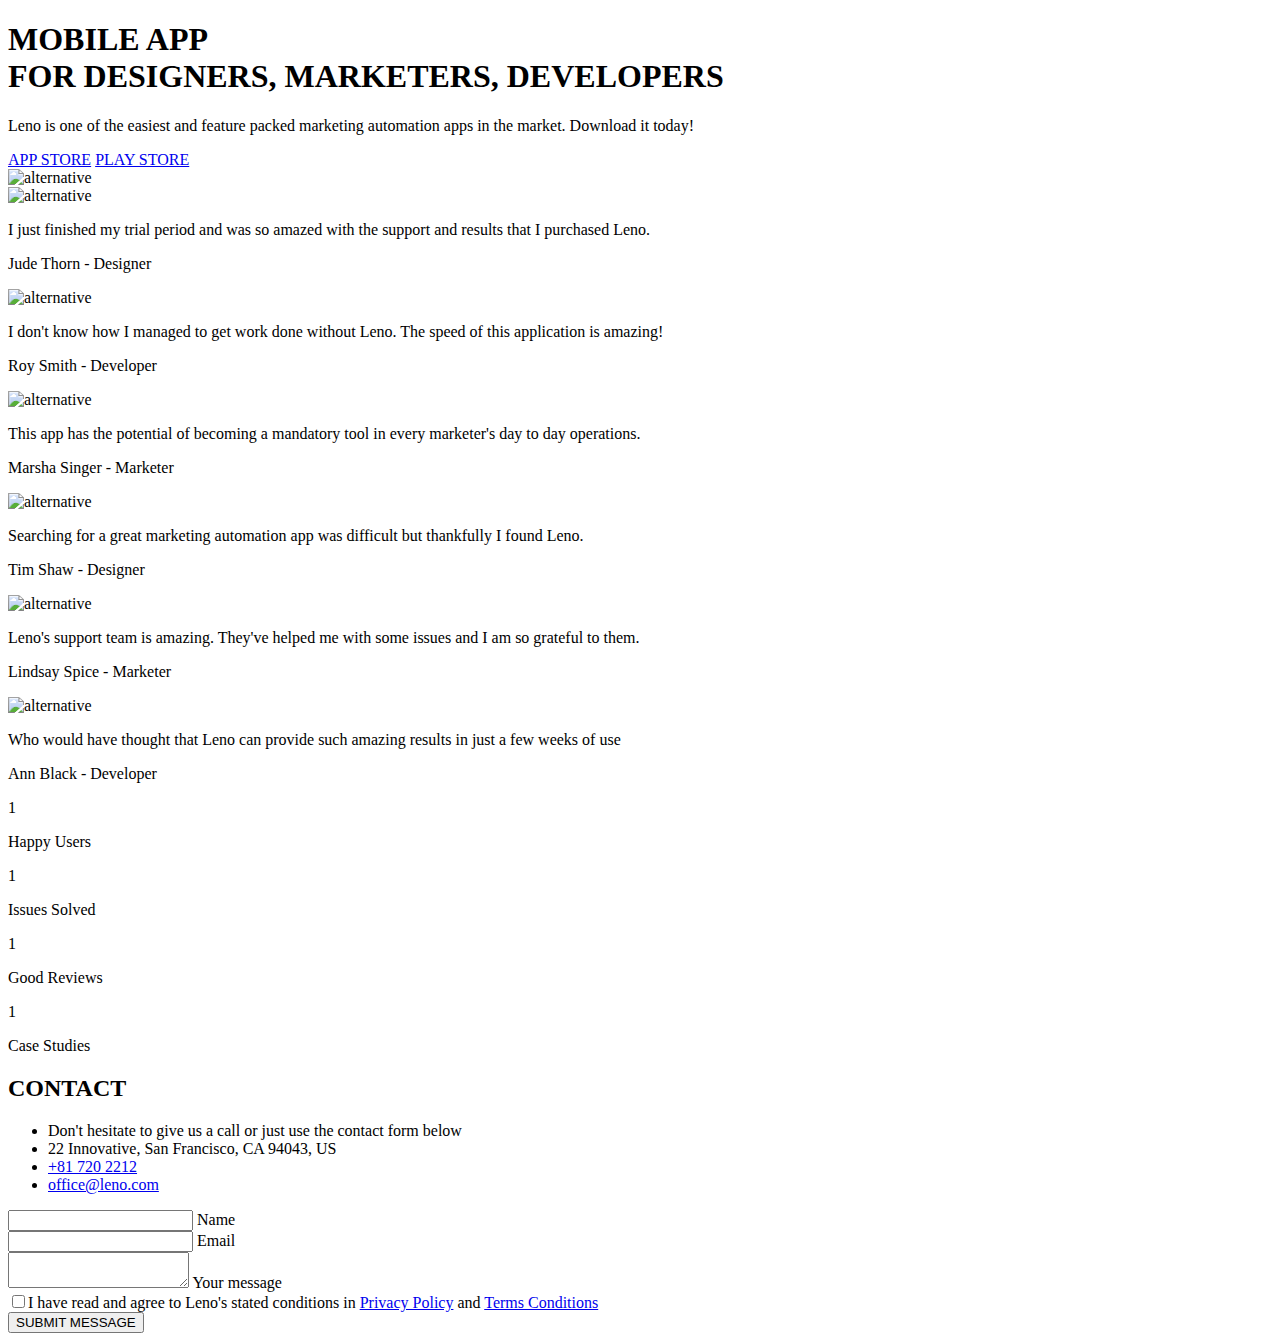
==== voting-client/src/main/resources/templates/pages/index.html @ 07fcb0f0 "Completed Candidate API" ====
<!DOCTYPE html>
<html lang="en">
<head>
    <meta charset="utf-8">
    <meta name="viewport" content="width=device-width, initial-scale=1, shrink-to-fit=no">
    
    <!-- SEO Meta Tags -->
    <meta name="description" content="Mobile app HTML landing page template to help you build a great online presence for your app which will convert visitors into users">
    <meta name="author" content="Inovatik">

    <!-- OG Meta Tags to improve the way the post looks when you share the page on LinkedIn, Facebook, Google+ -->
	<meta property="og:site_name" content="" /> <!-- website name -->
	<meta property="og:site" content="" /> <!-- website link -->
	<meta property="og:title" content=""/> <!-- title shown in the actual shared post -->
	<meta property="og:description" content="" /> <!-- description shown in the actual shared post -->
	<meta property="og:image" content="" /> <!-- image link, make sure it's jpg -->
	<meta property="og:url" content="" /> <!-- where do you want your post to link to -->
	<meta property="og:type" content="article" />

    <!-- Website Title -->
    <title>Voting Application</title>
    
    <!-- Styles -->
    <link href="https://fonts.googleapis.com/css?family=Montserrat:400,600,700" rel="stylesheet">
    <link href="https://fonts.googleapis.com/css?family=Open+Sans:400,400i,700,700i" rel="stylesheet">
    <link href="css/bootstrap.css" rel="stylesheet">
    <link href="css/fontawesome-all.css" rel="stylesheet">
    <link href="css/swiper.css" rel="stylesheet">
	<link href="css/magnific-popup.css" rel="stylesheet">
	<link href="css/styles.css" rel="stylesheet">
	
	<!-- Favicon  -->
    <link rel="icon" href="images/favicon.png">
</head>
<body data-spy="scroll" data-target=".fixed-top">
    
    <div th:replace="fragment/layout :: header"></div>

    <!-- Header -->
    <header id="header" class="header">
        <div class="header-content">
            <div class="container">
                <div class="row">
                    <div class="col-lg-6">
                        <div class="text-container">
                            <h1>MOBILE APP <br>FOR <span id="js-rotating">DESIGNERS, MARKETERS, DEVELOPERS</span></h1>
                            <p class="p-large">Leno is one of the easiest and feature packed marketing automation apps in the market. Download it today!</p>
                            <a class="btn-solid-lg page-scroll" href="#your-link"><i class="fab fa-apple"></i>APP STORE</a>
                            <a class="btn-solid-lg page-scroll" href="#your-link"><i class="fab fa-google-play"></i>PLAY STORE</a>
                        </div>
                    </div> <!-- end of col -->
                    <div class="col-lg-6">
                        <div class="image-container">
                            <img class="img-fluid" src="images/header-iphone.png" alt="alternative">
                        </div> <!-- end of image-container -->
                    </div> <!-- end of col -->
                </div> <!-- end of row -->
            </div> <!-- end of container -->
        </div> <!-- end of header-content -->
    </header> <!-- end of header -->
    <!-- end of header -->


    <!-- Testimonials -->
    <div class="slider-1">
        <div class="container">
            <div class="row">
                <div class="col-lg-12">

                    <!-- Card Slider -->
                    <div class="slider-container">
                        <div class="swiper-container card-slider">
                            <div class="swiper-wrapper">
                                
                                <!-- Slide -->
                                <div class="swiper-slide">
                                    <div class="card">
                                        <img class="card-image" src="images/testimonial-1.jpg" alt="alternative">
                                        <div class="card-body">
                                            <p class="testimonial-text">I just finished my trial period and was so amazed with the support and results that I purchased Leno.</p>
                                            <p class="testimonial-author">Jude Thorn - Designer</p>
                                        </div>
                                    </div>
                                </div> <!-- end of swiper-slide -->
                                <!-- end of slide -->
        
                                <!-- Slide -->
                                <div class="swiper-slide">
                                    <div class="card">
                                        <img class="card-image" src="images/testimonial-2.jpg" alt="alternative">
                                        <div class="card-body">
                                            <p class="testimonial-text">I don't know how I managed to get work done without Leno. The speed of this application is amazing!</p>
                                            <p class="testimonial-author">Roy Smith - Developer</p>
                                        </div>
                                    </div>        
                                </div> <!-- end of swiper-slide -->
                                <!-- end of slide -->
        
                                <!-- Slide -->
                                <div class="swiper-slide">
                                    <div class="card">
                                        <img class="card-image" src="images/testimonial-3.jpg" alt="alternative">
                                        <div class="card-body">
                                            <p class="testimonial-text">This app has the potential of becoming a mandatory tool in every marketer's day to day operations.</p>
                                            <p class="testimonial-author">Marsha Singer - Marketer</p>
                                        </div>
                                    </div>        
                                </div> <!-- end of swiper-slide -->
                                <!-- end of slide -->
        
                                <!-- Slide -->
                                <div class="swiper-slide">
                                    <div class="card">
                                        <img class="card-image" src="images/testimonial-4.jpg" alt="alternative">
                                        <div class="card-body">
                                            <p class="testimonial-text">Searching for a great marketing automation app was difficult but thankfully I found Leno.</p>
                                            <p class="testimonial-author">Tim Shaw - Designer</p>
                                        </div>
                                    </div>
                                </div> <!-- end of swiper-slide -->
                                <!-- end of slide -->
        
                                <!-- Slide -->
                                <div class="swiper-slide">
                                    <div class="card">
                                        <img class="card-image" src="images/testimonial-5.jpg" alt="alternative">
                                        <div class="card-body">
                                            <p class="testimonial-text">Leno's support team is amazing. They've helped me with some issues and I am so grateful to them.</p>
                                            <p class="testimonial-author">Lindsay Spice - Marketer</p>
                                        </div>
                                    </div>        
                                </div> <!-- end of swiper-slide -->
                                <!-- end of slide -->
        
                                <!-- Slide -->
                                <div class="swiper-slide">
                                    <div class="card">
                                        <img class="card-image" src="images/testimonial-6.jpg" alt="alternative">
                                        <div class="card-body">
                                            <p class="testimonial-text">Who would have thought that Leno can provide such amazing results in just a few weeks of use</p>
                                            <p class="testimonial-author">Ann Black - Developer</p>
                                        </div>
                                    </div>        
                                </div> <!-- end of swiper-slide -->
                                <!-- end of slide -->
                            
                            </div> <!-- end of swiper-wrapper -->
        
                            <!-- Add Arrows -->
                            <div class="swiper-button-next"></div>
                            <div class="swiper-button-prev"></div>
                            <!-- end of add arrows -->
        
                        </div> <!-- end of swiper-container -->
                    </div> <!-- end of slider-container -->
                    <!-- end of card slider -->

                </div> <!-- end of col -->
            </div> <!-- end of row -->
        </div> <!-- end of container -->
    </div> <!-- end of slider-1 -->
    <!-- end of testimonials -->
   

    <!-- Statistics -->
    <div class="counter">
        <div class="container">
            <div class="row">
                <div class="col-lg-12">
                    
                    <!-- Counter -->
                    <div id="counter">
                        <div class="cell">
                            <div class="counter-value number-count" data-count="231">1</div>
                            <p class="counter-info">Happy Users</p>
                        </div>
                        <div class="cell">
                            <div class="counter-value number-count" data-count="85">1</div>
                            <p class="counter-info">Issues Solved</p>
                        </div>
                        <div class="cell">
                            <div class="counter-value number-count" data-count="59">1</div>
                            <p class="counter-info">Good Reviews</p>
                        </div>
                        <div class="cell">
                            <div class="counter-value number-count" data-count="127">1</div>
                            <p class="counter-info">Case Studies</p>
                        </div>
                    </div>
                    <!-- end of counter -->
                    
                </div> <!-- end of col -->
            </div> <!-- end of row -->
        </div> <!-- end of container -->
    </div> <!-- end of counter -->
    <!-- end of statistics -->


    <!-- Contact -->
    <div id="contact" class="form">
        <div class="container">
            <div class="row">
                <div class="col-lg-12">
                    <h2>CONTACT</h2>
                    <ul class="list-unstyled li-space-lg">
                        <li class="address">Don't hesitate to give us a call or just use the contact form below</li>
                        <li><i class="fas fa-map-marker-alt"></i>22 Innovative, San Francisco, CA 94043, US</li>
                        <li><i class="fas fa-phone"></i><a class="blue" href="tel:003024630820">+81 720 2212</a></li>
                        <li><i class="fas fa-envelope"></i><a class="blue" href="mailto:office@leno.com">office@leno.com</a></li>
                    </ul>
                </div> <!-- end of col -->
            </div> <!-- end of row -->
            <div class="row">
                <div class="col-lg-6 offset-lg-3">
                    
                    <!-- Contact Form -->
                    <form id="contactForm" data-toggle="validator" data-focus="false">
                        <div class="form-group">
                            <input type="text" class="form-control-input" id="cname" required>
                            <label class="label-control" for="cname">Name</label>
                            <div class="help-block with-errors"></div>
                        </div>
                        <div class="form-group">
                            <input type="email" class="form-control-input" id="cemail" required>
                            <label class="label-control" for="cemail">Email</label>
                            <div class="help-block with-errors"></div>
                        </div>
                        <div class="form-group">
                            <textarea class="form-control-textarea" id="cmessage" required></textarea>
                            <label class="label-control" for="cmessage">Your message</label>
                            <div class="help-block with-errors"></div>
                        </div>
                        <div class="form-group checkbox">
                            <input type="checkbox" id="cterms" value="Agreed-to-Terms" required>I have read and agree to Leno's stated conditions in <a href="privacy-policy.html">Privacy Policy</a> and <a href="terms-conditions.html">Terms Conditions</a> 
                            <div class="help-block with-errors"></div>
                        </div>
                        <div class="form-group">
                            <button type="submit" class="form-control-submit-button">SUBMIT MESSAGE</button>
                        </div>
                        <div class="form-message">
                            <div id="cmsgSubmit" class="h3 text-center hidden"></div>
                        </div>
                    </form>
                    <!-- end of contact form -->

                </div> <!-- end of col -->
            </div> <!-- end of row -->
        </div> <!-- end of container -->
    </div> <!-- end of form -->
    <!-- end of contact -->

   <div th:replace="fragment/layout :: footer"></div>
    
   <div th:replace="fragment/layout :: scripts"></div>
    
</body>
</html>
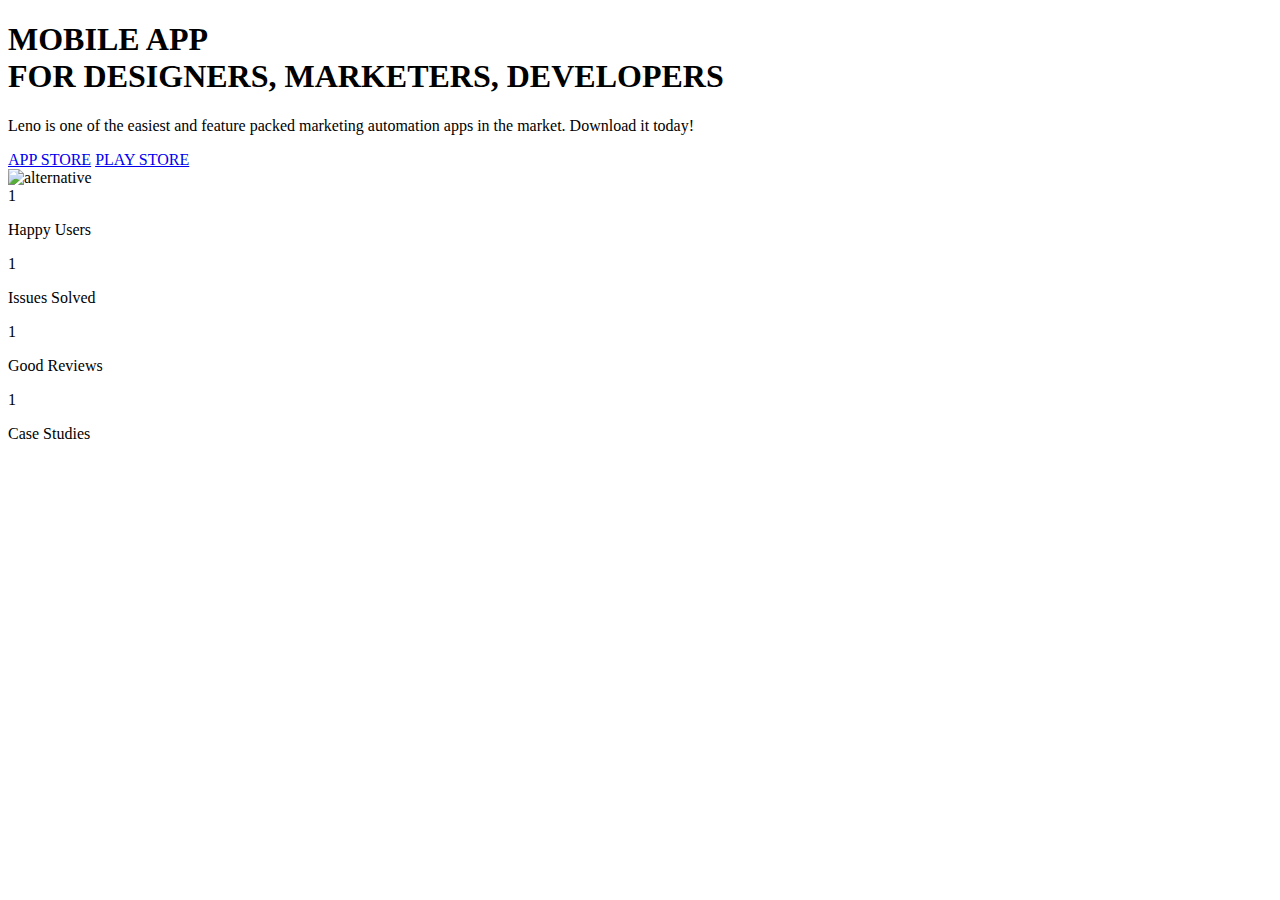
==== commit 967867bf: "Removed Images and Updated index.html/AppController" ====
--- a/voting-client/src/main/resources/templates/pages/index.html
+++ b/voting-client/src/main/resources/templates/pages/index.html
@@ -1,11 +1,11 @@
 <!DOCTYPE html>
-<html lang="en">
+<html lang="en" xmlns:th="http://www.thymeleaf.org" xmlns:layout="http://www.ultraq.net.nz/thymeleaf/layout">
 <head>
     <meta charset="utf-8">
     <meta name="viewport" content="width=device-width, initial-scale=1, shrink-to-fit=no">
-    
+    <meta http-equiv="X-UA-Compatible" content="IE=edge" />
     <!-- SEO Meta Tags -->
-    <meta name="description" content="Mobile app HTML landing page template to help you build a great online presence for your app which will convert visitors into users">
+    <meta name="description" content="Spring-boot sms voting application">
     <meta name="author" content="Inovatik">
 
     <!-- OG Meta Tags to improve the way the post looks when you share the page on LinkedIn, Facebook, Google+ -->
@@ -23,11 +23,11 @@
     <!-- Styles -->
     <link href="https://fonts.googleapis.com/css?family=Montserrat:400,600,700" rel="stylesheet">
     <link href="https://fonts.googleapis.com/css?family=Open+Sans:400,400i,700,700i" rel="stylesheet">
-    <link href="css/bootstrap.css" rel="stylesheet">
-    <link href="css/fontawesome-all.css" rel="stylesheet">
-    <link href="css/swiper.css" rel="stylesheet">
-	<link href="css/magnific-popup.css" rel="stylesheet">
-	<link href="css/styles.css" rel="stylesheet">
+    <link th:href="@{/css/bootstrap.css}" rel="stylesheet">
+    <link th:href="@{/css/fontawesome-all.css}" rel="stylesheet">
+    <link th:href="@{/css/swiper.css}" rel="stylesheet">
+	<link th:href="@{/css/magnific-popup.css}" rel="stylesheet">
+	<link th:href="@{/css/styles.css}" rel="stylesheet">
 	
 	<!-- Favicon  -->
     <link rel="icon" href="images/favicon.png">
@@ -61,66 +61,8 @@
     <!-- end of header -->
 
 
-    <!-- Testimonials -->
-    <div class="slider-1">
-        <div class="container">
-            <div class="row">
-                <div class="col-lg-12">
 
-                    <!-- Card Slider -->
-                    <div class="slider-container">
-                        <div class="swiper-container card-slider">
-                            <div class="swiper-wrapper">
-                                
-                                <!-- Slide -->
-                                <div class="swiper-slide">
-                                    <div class="card">
-                                        <img class="card-image" src="images/testimonial-1.jpg" alt="alternative">
-                                        <div class="card-body">
-                                            <p class="testimonial-text">I just finished my trial period and was so amazed with the support and results that I purchased Leno.</p>
-                                            <p class="testimonial-author">Jude Thorn - Designer</p>
-                                        </div>
-                                    </div>
-                                </div> <!-- end of swiper-slide -->
-                                <!-- end of slide -->
-        
-                                <!-- Slide -->
-                                <div class="swiper-slide">
-                                    <div class="card">
-                                        <img class="card-image" src="images/testimonial-2.jpg" alt="alternative">
-                                        <div class="card-body">
-                                            <p class="testimonial-text">I don't know how I managed to get work done without Leno. The speed of this application is amazing!</p>
-                                            <p class="testimonial-author">Roy Smith - Developer</p>
-                                        </div>
-                                    </div>        
-                                </div> <!-- end of swiper-slide -->
-                                <!-- end of slide -->
-        
-                                <!-- Slide -->
-                                <div class="swiper-slide">
-                                    <div class="card">
-                                        <img class="card-image" src="images/testimonial-3.jpg" alt="alternative">
-                                        <div class="card-body">
-                                            <p class="testimonial-text">This app has the potential of becoming a mandatory tool in every marketer's day to day operations.</p>
-                                            <p class="testimonial-author">Marsha Singer - Marketer</p>
-                                        </div>
-                                    </div>        
-                                </div> <!-- end of swiper-slide -->
-                                <!-- end of slide -->
-        
-                                <!-- Slide -->
-                                <div class="swiper-slide">
-                                    <div class="card">
-                                        <img class="card-image" src="images/testimonial-4.jpg" alt="alternative">
-                                        <div class="card-body">
-                                            <p class="testimonial-text">Searching for a great marketing automation app was difficult but thankfully I found Leno.</p>
-                                            <p class="testimonial-author">Tim Shaw - Designer</p>
-                                        </div>
-                                    </div>
-                                </div> <!-- end of swiper-slide -->
-                                <!-- end of slide -->
-        
-                                <!-- Slide -->
+                                <!-- Slide 
                                 <div class="swiper-slide">
                                     <div class="card">
                                         <img class="card-image" src="images/testimonial-5.jpg" alt="alternative">
@@ -128,38 +70,7 @@
                                             <p class="testimonial-text">Leno's support team is amazing. They've helped me with some issues and I am so grateful to them.</p>
                                             <p class="testimonial-author">Lindsay Spice - Marketer</p>
                                         </div>
-                                    </div>        
-                                </div> <!-- end of swiper-slide -->
-                                <!-- end of slide -->
-        
-                                <!-- Slide -->
-                                <div class="swiper-slide">
-                                    <div class="card">
-                                        <img class="card-image" src="images/testimonial-6.jpg" alt="alternative">
-                                        <div class="card-body">
-                                            <p class="testimonial-text">Who would have thought that Leno can provide such amazing results in just a few weeks of use</p>
-                                            <p class="testimonial-author">Ann Black - Developer</p>
-                                        </div>
-                                    </div>        
-                                </div> <!-- end of swiper-slide -->
-                                <!-- end of slide -->
-                            
-                            </div> <!-- end of swiper-wrapper -->
-        
-                            <!-- Add Arrows -->
-                            <div class="swiper-button-next"></div>
-                            <div class="swiper-button-prev"></div>
-                            <!-- end of add arrows -->
-        
-                        </div> <!-- end of swiper-container -->
-                    </div> <!-- end of slider-container -->
-                    <!-- end of card slider -->
-
-                </div> <!-- end of col -->
-            </div> <!-- end of row -->
-        </div> <!-- end of container -->
-    </div> <!-- end of slider-1 -->
-    <!-- end of testimonials -->
+                                    </div>   -->   
    
 
     <!-- Statistics -->
@@ -195,60 +106,6 @@
     </div> <!-- end of counter -->
     <!-- end of statistics -->
 
-
-    <!-- Contact -->
-    <div id="contact" class="form">
-        <div class="container">
-            <div class="row">
-                <div class="col-lg-12">
-                    <h2>CONTACT</h2>
-                    <ul class="list-unstyled li-space-lg">
-                        <li class="address">Don't hesitate to give us a call or just use the contact form below</li>
-                        <li><i class="fas fa-map-marker-alt"></i>22 Innovative, San Francisco, CA 94043, US</li>
-                        <li><i class="fas fa-phone"></i><a class="blue" href="tel:003024630820">+81 720 2212</a></li>
-                        <li><i class="fas fa-envelope"></i><a class="blue" href="mailto:office@leno.com">office@leno.com</a></li>
-                    </ul>
-                </div> <!-- end of col -->
-            </div> <!-- end of row -->
-            <div class="row">
-                <div class="col-lg-6 offset-lg-3">
-                    
-                    <!-- Contact Form -->
-                    <form id="contactForm" data-toggle="validator" data-focus="false">
-                        <div class="form-group">
-                            <input type="text" class="form-control-input" id="cname" required>
-                            <label class="label-control" for="cname">Name</label>
-                            <div class="help-block with-errors"></div>
-                        </div>
-                        <div class="form-group">
-                            <input type="email" class="form-control-input" id="cemail" required>
-                            <label class="label-control" for="cemail">Email</label>
-                            <div class="help-block with-errors"></div>
-                        </div>
-                        <div class="form-group">
-                            <textarea class="form-control-textarea" id="cmessage" required></textarea>
-                            <label class="label-control" for="cmessage">Your message</label>
-                            <div class="help-block with-errors"></div>
-                        </div>
-                        <div class="form-group checkbox">
-                            <input type="checkbox" id="cterms" value="Agreed-to-Terms" required>I have read and agree to Leno's stated conditions in <a href="privacy-policy.html">Privacy Policy</a> and <a href="terms-conditions.html">Terms Conditions</a> 
-                            <div class="help-block with-errors"></div>
-                        </div>
-                        <div class="form-group">
-                            <button type="submit" class="form-control-submit-button">SUBMIT MESSAGE</button>
-                        </div>
-                        <div class="form-message">
-                            <div id="cmsgSubmit" class="h3 text-center hidden"></div>
-                        </div>
-                    </form>
-                    <!-- end of contact form -->
-
-                </div> <!-- end of col -->
-            </div> <!-- end of row -->
-        </div> <!-- end of container -->
-    </div> <!-- end of form -->
-    <!-- end of contact -->
-
    <div th:replace="fragment/layout :: footer"></div>
     
    <div th:replace="fragment/layout :: scripts"></div>
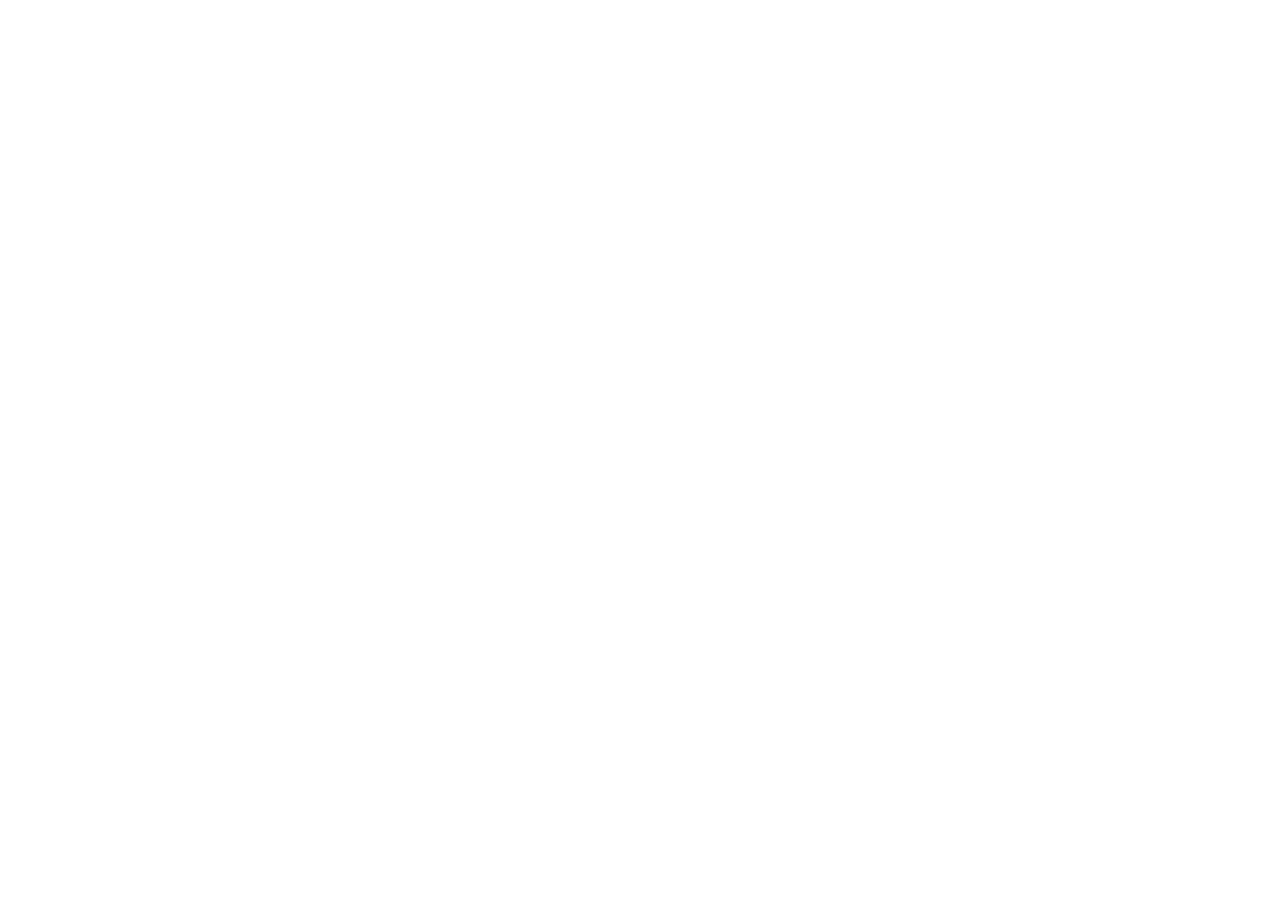
==== commit 9993a9ef: "UI Tweaking Ongoing" ====
--- a/voting-client/src/main/resources/templates/pages/index.html
+++ b/voting-client/src/main/resources/templates/pages/index.html
@@ -1,36 +1,19 @@
 <!DOCTYPE html>
 <html lang="en" xmlns:th="http://www.thymeleaf.org" xmlns:layout="http://www.ultraq.net.nz/thymeleaf/layout">
 <head>
-    <meta charset="utf-8">
-    <meta name="viewport" content="width=device-width, initial-scale=1, shrink-to-fit=no">
-    <meta http-equiv="X-UA-Compatible" content="IE=edge" />
-    <!-- SEO Meta Tags -->
-    <meta name="description" content="Spring-boot sms voting application">
-    <meta name="author" content="Inovatik">
 
-    <!-- OG Meta Tags to improve the way the post looks when you share the page on LinkedIn, Facebook, Google+ -->
-	<meta property="og:site_name" content="" /> <!-- website name -->
-	<meta property="og:site" content="" /> <!-- website link -->
-	<meta property="og:title" content=""/> <!-- title shown in the actual shared post -->
-	<meta property="og:description" content="" /> <!-- description shown in the actual shared post -->
-	<meta property="og:image" content="" /> <!-- image link, make sure it's jpg -->
-	<meta property="og:url" content="" /> <!-- where do you want your post to link to -->
-	<meta property="og:type" content="article" />
+	<!-- Meta Tags -->
+    <div th:replace="fragment/layout :: meta"></div>
 
     <!-- Website Title -->
     <title>Voting Application</title>
     
     <!-- Styles -->
-    <link href="https://fonts.googleapis.com/css?family=Montserrat:400,600,700" rel="stylesheet">
-    <link href="https://fonts.googleapis.com/css?family=Open+Sans:400,400i,700,700i" rel="stylesheet">
-    <link th:href="@{/css/bootstrap.css}" rel="stylesheet">
-    <link th:href="@{/css/fontawesome-all.css}" rel="stylesheet">
-    <link th:href="@{/css/swiper.css}" rel="stylesheet">
-	<link th:href="@{/css/magnific-popup.css}" rel="stylesheet">
-	<link th:href="@{/css/styles.css}" rel="stylesheet">
+    <div th:replace="fragment/layout :: styles"></div>
 	
 	<!-- Favicon  -->
-    <link rel="icon" href="images/favicon.png">
+    <link rel="icon" th:href="@{/images/favicon.png}">
+    
 </head>
 <body data-spy="scroll" data-target=".fixed-top">
     
@@ -41,74 +24,17 @@
         <div class="header-content">
             <div class="container">
                 <div class="row">
-                    <div class="col-lg-6">
-                        <div class="text-container">
-                            <h1>MOBILE APP <br>FOR <span id="js-rotating">DESIGNERS, MARKETERS, DEVELOPERS</span></h1>
-                            <p class="p-large">Leno is one of the easiest and feature packed marketing automation apps in the market. Download it today!</p>
-                            <a class="btn-solid-lg page-scroll" href="#your-link"><i class="fab fa-apple"></i>APP STORE</a>
-                            <a class="btn-solid-lg page-scroll" href="#your-link"><i class="fab fa-google-play"></i>PLAY STORE</a>
-                        </div>
-                    </div> <!-- end of col -->
-                    <div class="col-lg-6">
-                        <div class="image-container">
-                            <img class="img-fluid" src="images/header-iphone.png" alt="alternative">
-                        </div> <!-- end of image-container -->
-                    </div> <!-- end of col -->
-                </div> <!-- end of row -->
-            </div> <!-- end of container -->
-        </div> <!-- end of header-content -->
-    </header> <!-- end of header -->
-    <!-- end of header -->
-
-
-
-                                <!-- Slide 
-                                <div class="swiper-slide">
-                                    <div class="card">
-                                        <img class="card-image" src="images/testimonial-5.jpg" alt="alternative">
-                                        <div class="card-body">
-                                            <p class="testimonial-text">Leno's support team is amazing. They've helped me with some issues and I am so grateful to them.</p>
-                                            <p class="testimonial-author">Lindsay Spice - Marketer</p>
-                                        </div>
-                                    </div>   -->   
-   
-
-    <!-- Statistics -->
-    <div class="counter">
-        <div class="container">
-            <div class="row">
-                <div class="col-lg-12">
-                    
-                    <!-- Counter -->
-                    <div id="counter">
-                        <div class="cell">
-                            <div class="counter-value number-count" data-count="231">1</div>
-                            <p class="counter-info">Happy Users</p>
-                        </div>
-                        <div class="cell">
-                            <div class="counter-value number-count" data-count="85">1</div>
-                            <p class="counter-info">Issues Solved</p>
-                        </div>
-                        <div class="cell">
-                            <div class="counter-value number-count" data-count="59">1</div>
-                            <p class="counter-info">Good Reviews</p>
-                        </div>
-                        <div class="cell">
-                            <div class="counter-value number-count" data-count="127">1</div>
-                            <p class="counter-info">Case Studies</p>
-                        </div>
-                    </div>
-                    <!-- end of counter -->
-                    
-                </div> <!-- end of col -->
-            </div> <!-- end of row -->
-        </div> <!-- end of container -->
-    </div> <!-- end of counter -->
-    <!-- end of statistics -->
-
-   <div th:replace="fragment/layout :: footer"></div>
+                    <div class="col-lg-12 px-0 candidates__list">
+                       <!-- CANDIDATE CARD -->
+                    </div> 
+                </div>
+            </div>
+        </div>
+    </header>
     
    <div th:replace="fragment/layout :: scripts"></div>
     
+   <script th:src="@{/js/index.js}"></script>
+    
 </body>
 </html>